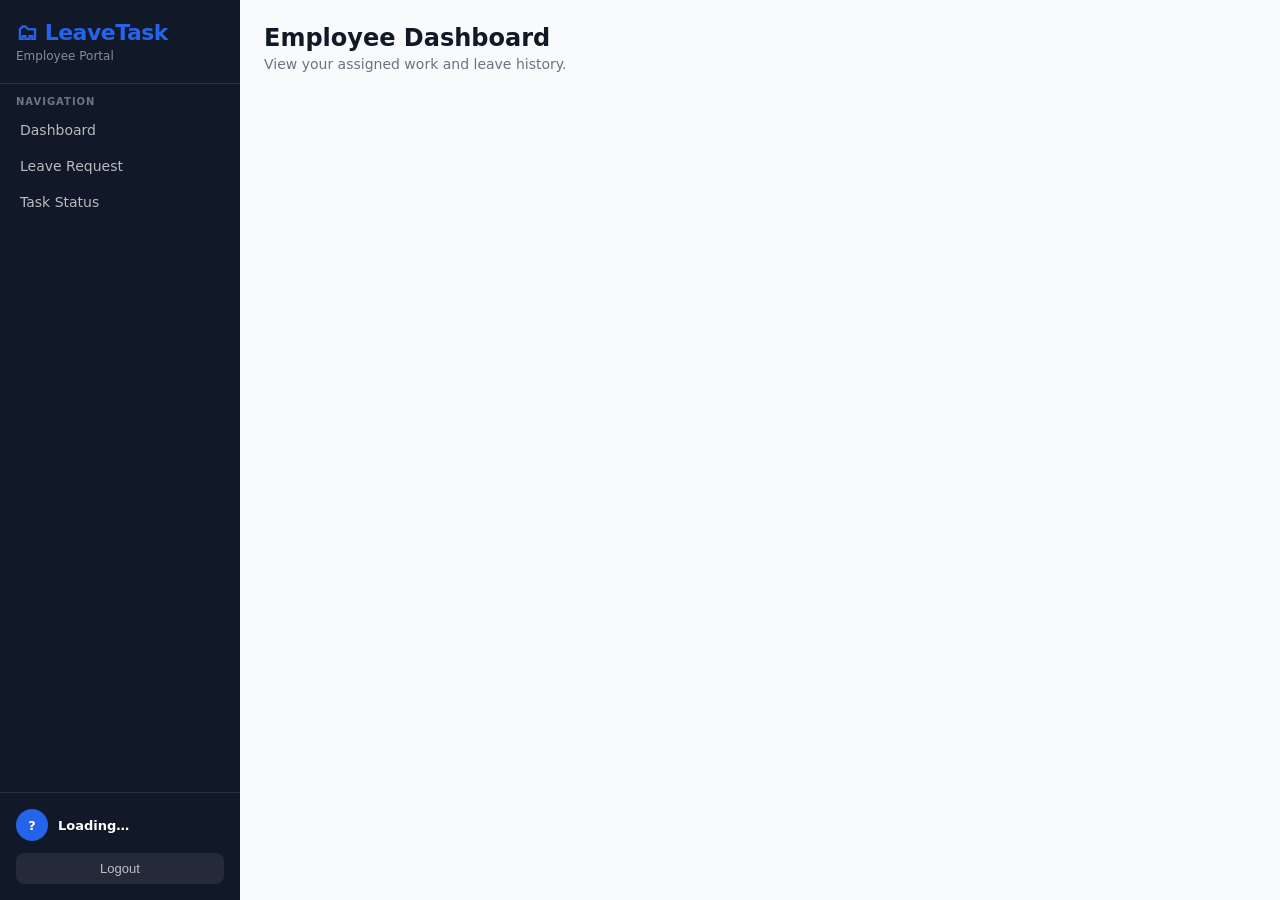
==== frontend/pages/employee-dashboard.html @ 04567659 "Initial commit: Employee Leave & Task Management System" ====
<!DOCTYPE html>
<html lang="en">
<head>
  <meta charset="UTF-8" />
  <meta name="viewport" content="width=device-width, initial-scale=1.0" />
  <title>Employee Dashboard</title>
  <link rel="stylesheet" href="../css/style.css" />
</head>
<body>
  <div class="app-layout">
    <aside class="sidebar">
      <div class="sidebar-header">
        <div class="sidebar-logo">🗂 LeaveTask</div>
        <p>Employee Portal</p>
      </div>
      <nav class="sidebar-nav">
        <div class="nav-section">
          <div class="nav-label">Navigation</div>
          <div id="nav-links">
            <a href="employee-dashboard.html">Dashboard</a>
            <a href="leave-request.html">Leave Request</a>
            <a href="task-status.html">Task Status</a>
          </div>
        </div>
      </nav>
      <div class="sidebar-footer">
        <div class="user-info">
          <div class="user-avatar" id="user-initials">?</div>
          <div>
            <div class="user-name" id="user-name">Loading…</div>
            <div class="user-role" id="user-role"></div>
          </div>
        </div>
        <button class="btn-logout" onclick="logout()">Logout</button>
      </div>
    </aside>
    <main class="main-content">
      <div class="page-header">
        <h1 id="page-title">Employee Dashboard</h1>
        <p>View your assigned work and leave history.</p>
      </div>
      <div id="alert-container"></div>
      <div class="stats-grid" id="dashboard-cards"></div>
      <div id="dashboard-details"></div>
    </main>
  </div>
  <script src="../js/app.js"></script>
</body>
</html>
---- frontend/css/style.css ----
/* ===== RESET & BASE ===== */
*, *::before, *::after { box-sizing: border-box; margin: 0; padding: 0; }

:root {
  --primary: #2563eb;
  --primary-dark: #1d4ed8;
  --primary-light: #dbeafe;
  --success: #16a34a;
  --success-light: #dcfce7;
  --danger: #dc2626;
  --danger-light: #fee2e2;
  --warning: #d97706;
  --warning-light: #fef3c7;
  --gray-50: #f9fafb;
  --gray-100: #f3f4f6;
  --gray-200: #e5e7eb;
  --gray-300: #d1d5db;
  --gray-500: #6b7280;
  --gray-700: #374151;
  --gray-900: #111827;
  --white: #ffffff;
  --shadow: 0 1px 3px rgba(0,0,0,0.1), 0 1px 2px rgba(0,0,0,0.06);
  --shadow-md: 0 4px 6px rgba(0,0,0,0.07), 0 2px 4px rgba(0,0,0,0.05);
  --shadow-lg: 0 10px 15px rgba(0,0,0,0.1), 0 4px 6px rgba(0,0,0,0.05);
  --radius: 8px;
  --radius-lg: 12px;
}

body { font-family: 'Segoe UI', system-ui, sans-serif; background: var(--gray-50); color: var(--gray-900); min-height: 100vh; }

/* ===== LAYOUT ===== */
.app-layout { display: flex; min-height: 100vh; }

.sidebar {
  width: 240px; background: var(--gray-900); color: var(--white);
  display: flex; flex-direction: column; position: fixed; height: 100vh; z-index: 100;
}
.sidebar-header { padding: 20px 16px; border-bottom: 1px solid rgba(255,255,255,0.1); }
.sidebar-header h2 { font-size: 16px; font-weight: 700; color: var(--white); }
.sidebar-header p { font-size: 12px; color: rgba(255,255,255,0.5); margin-top: 2px; }
.sidebar-logo { font-size: 22px; font-weight: 800; color: var(--primary); margin-bottom: 4px; letter-spacing: -0.5px; }

.sidebar-nav { flex: 1; padding: 12px 8px; overflow-y: auto; }
.nav-section { margin-bottom: 20px; }
.nav-label { font-size: 10px; font-weight: 600; color: rgba(255,255,255,0.4); text-transform: uppercase; letter-spacing: 1px; padding: 0 8px; margin-bottom: 6px; }
.sidebar-nav a {
  display: block; padding: 9px 12px;
  border-radius: var(--radius); cursor: pointer; color: rgba(255,255,255,0.7);
  font-size: 14px; font-weight: 500; transition: all 0.15s; text-decoration: none;
  margin-bottom: 2px;
}
.sidebar-nav a:hover { background: rgba(255,255,255,0.1); color: var(--white); }
.sidebar-nav a.active { background: var(--primary); color: var(--white); }

.sidebar-footer { padding: 16px; border-top: 1px solid rgba(255,255,255,0.1); }
.user-info { display: flex; align-items: center; gap: 10px; margin-bottom: 12px; }
.user-avatar { width: 32px; height: 32px; background: var(--primary); border-radius: 50%; display: flex; align-items: center; justify-content: center; font-size: 13px; font-weight: 700; }
.user-name { font-size: 13px; font-weight: 600; color: var(--white); }
.user-role { font-size: 11px; color: rgba(255,255,255,0.5); }
.btn-logout { width: 100%; padding: 8px; background: rgba(255,255,255,0.08); border: none; border-radius: var(--radius); color: rgba(255,255,255,0.7); font-size: 13px; cursor: pointer; transition: all 0.15s; }
.btn-logout:hover { background: var(--danger); color: var(--white); }

.main-content { margin-left: 240px; flex: 1; padding: 24px; min-height: 100vh; }

/* ===== PAGE HEADER ===== */
.page-header { margin-bottom: 24px; }
.page-header h1 { font-size: 24px; font-weight: 700; color: var(--gray-900); }
.page-header p { font-size: 14px; color: var(--gray-500); margin-top: 4px; }

/* ===== STAT CARDS ===== */
.stat-card { background: var(--white); border-radius: var(--radius-lg); padding: 20px; box-shadow: var(--shadow); border: 1px solid var(--gray-200); text-align: center; }
.stat-card h3 { font-size: 14px; font-weight: 600; color: var(--gray-500); margin-bottom: 8px; text-transform: uppercase; letter-spacing: 0.5px; }
.stat-card p { font-size: 24px; font-weight: 800; color: var(--gray-900); }

/* ===== CARD ===== */
.card { background: var(--white); border-radius: var(--radius-lg); box-shadow: var(--shadow); border: 1px solid var(--gray-200); }
.card-header { display: flex; align-items: center; justify-content: space-between; padding: 16px 20px; border-bottom: 1px solid var(--gray-200); }
.card-header h3 { font-size: 15px; font-weight: 600; color: var(--gray-900); }
.card-body { padding: 20px; }

/* ===== TABLE ===== */
.table-wrap { overflow-x: auto; }
table { width: 100%; border-collapse: collapse; font-size: 14px; }
th { background: var(--gray-50); padding: 10px 12px; text-align: left; font-size: 12px; font-weight: 600; color: var(--gray-500); text-transform: uppercase; letter-spacing: 0.5px; border-bottom: 1px solid var(--gray-200); }
td { padding: 12px; border-bottom: 1px solid var(--gray-100); color: var(--gray-700); vertical-align: middle; }
tr:last-child td { border-bottom: none; }
tr:hover td { background: var(--gray-50); }

/* ===== BUTTONS ===== */
.btn { display: inline-flex; align-items: center; gap: 6px; padding: 8px 16px; border-radius: var(--radius); font-size: 14px; font-weight: 500; cursor: pointer; border: none; transition: all 0.15s; text-decoration: none; }
.btn-primary { background: var(--primary); color: var(--white); }
.btn-primary:hover { background: var(--primary-dark); }
.btn-success { background: var(--success); color: var(--white); }
.btn-success:hover { background: #15803d; }
.btn-danger { background: var(--danger); color: var(--white); }
.btn-danger:hover { background: #b91c1c; }
.btn-outline { background: transparent; color: var(--primary); border: 1px solid var(--primary); }
.btn-outline:hover { background: var(--primary-light); }
.btn-sm { padding: 5px 10px; font-size: 12px; }
.btn-ghost { background: transparent; color: var(--gray-500); border: 1px solid var(--gray-200); }
.btn-ghost:hover { background: var(--gray-100); }

/* ===== BADGES ===== */
.badge { display: inline-flex; align-items: center; padding: 3px 10px; border-radius: 20px; font-size: 12px; font-weight: 600; }
.badge-pending { background: var(--warning-light); color: var(--warning); }
.badge-approved, .badge-completed { background: var(--success-light); color: var(--success); }
.badge-rejected { background: var(--danger-light); color: var(--danger); }
.badge-in_progress { background: var(--primary-light); color: var(--primary); }
.badge-high { background: #fee2e2; color: #dc2626; }
.badge-medium { background: #fef3c7; color: #d97706; }
.badge-low { background: #dcfce7; color: #16a34a; }

/* ===== FORMS ===== */
.form-group { margin-bottom: 16px; }
.form-label { display: block; font-size: 13px; font-weight: 600; color: var(--gray-700); margin-bottom: 6px; }
.form-control {
  width: 100%; padding: 9px 12px; border: 1px solid var(--gray-300);
  border-radius: var(--radius); font-size: 14px; color: var(--gray-900);
  background: var(--white); transition: border-color 0.15s, box-shadow 0.15s;
}
.form-control:focus { outline: none; border-color: var(--primary); box-shadow: 0 0 0 3px rgba(37,99,235,0.1); }
.form-row { display: grid; grid-template-columns: 1fr 1fr; gap: 16px; }
.form-actions { display: flex; gap: 10px; margin-top: 20px; }

/* ===== MODAL ===== */
.modal-overlay { position: fixed; inset: 0; background: rgba(0,0,0,0.5); z-index: 1000; display: flex; align-items: center; justify-content: center; padding: 20px; }
.modal { background: var(--white); border-radius: var(--radius-lg); width: 100%; max-width: 520px; box-shadow: var(--shadow-lg); animation: modalIn 0.2s ease; }
.modal-header { display: flex; align-items: center; justify-content: space-between; padding: 16px 20px; border-bottom: 1px solid var(--gray-200); }
.modal-header h3 { font-size: 16px; font-weight: 700; }
.modal-close { background: none; border: none; font-size: 20px; cursor: pointer; color: var(--gray-500); line-height: 1; padding: 0; }
.modal-close:hover { color: var(--gray-900); }
.modal-body { padding: 20px; }
.modal-footer { padding: 16px 20px; border-top: 1px solid var(--gray-200); display: flex; gap: 10px; justify-content: flex-end; }
@keyframes modalIn { from { opacity: 0; transform: scale(0.95); } to { opacity: 1; transform: scale(1); } }

/* ===== ALERTS ===== */
.alert { padding: 12px 16px; border-radius: var(--radius); font-size: 14px; margin-bottom: 16px; display: flex; align-items: center; gap: 8px; }
.alert-success { background: var(--success-light); color: var(--success); border: 1px solid #bbf7d0; }
.alert-error { background: var(--danger-light); color: var(--danger); border: 1px solid #fecaca; }

/* ===== LEAVE & TASK CARDS ===== */
.leave-card, .task-card {
  background: var(--white); border-radius: var(--radius); padding: 16px; margin-bottom: 12px;
  box-shadow: var(--shadow); border: 1px solid var(--gray-200); display: flex; justify-content: space-between; align-items: center;
}
.leave-card h4, .task-card h4 { font-size: 16px; font-weight: 600; color: var(--gray-900); margin-bottom: 4px; }
.leave-card p, .task-card p { font-size: 14px; color: var(--gray-600); margin-bottom: 2px; }
.task-card select { padding: 4px 8px; border: 1px solid var(--gray-300); border-radius: var(--radius); font-size: 12px; }
.empty-state p { font-size: 15px; }

/* ===== LOGIN PAGE ===== */
.login-page { min-height: 100vh; display: flex; align-items: center; justify-content: center; background: linear-gradient(135deg, #1e3a5f 0%, #2563eb 100%); }
.login-card { background: var(--white); border-radius: 16px; padding: 40px; width: 100%; max-width: 400px; box-shadow: var(--shadow-lg); }
.login-logo { text-align: center; margin-bottom: 28px; }
.login-logo h1 { font-size: 26px; font-weight: 800; color: var(--primary); }
.login-logo p { font-size: 14px; color: var(--gray-500); margin-top: 4px; }
.login-title { font-size: 18px; font-weight: 700; color: var(--gray-900); margin-bottom: 20px; }

/* ===== RESPONSIVE ===== */
@media (max-width: 768px) {
  .sidebar { transform: translateX(-100%); }
  .main-content { margin-left: 0; }
  .form-row { grid-template-columns: 1fr; }
  .stats-grid { grid-template-columns: 1fr 1fr; }
}
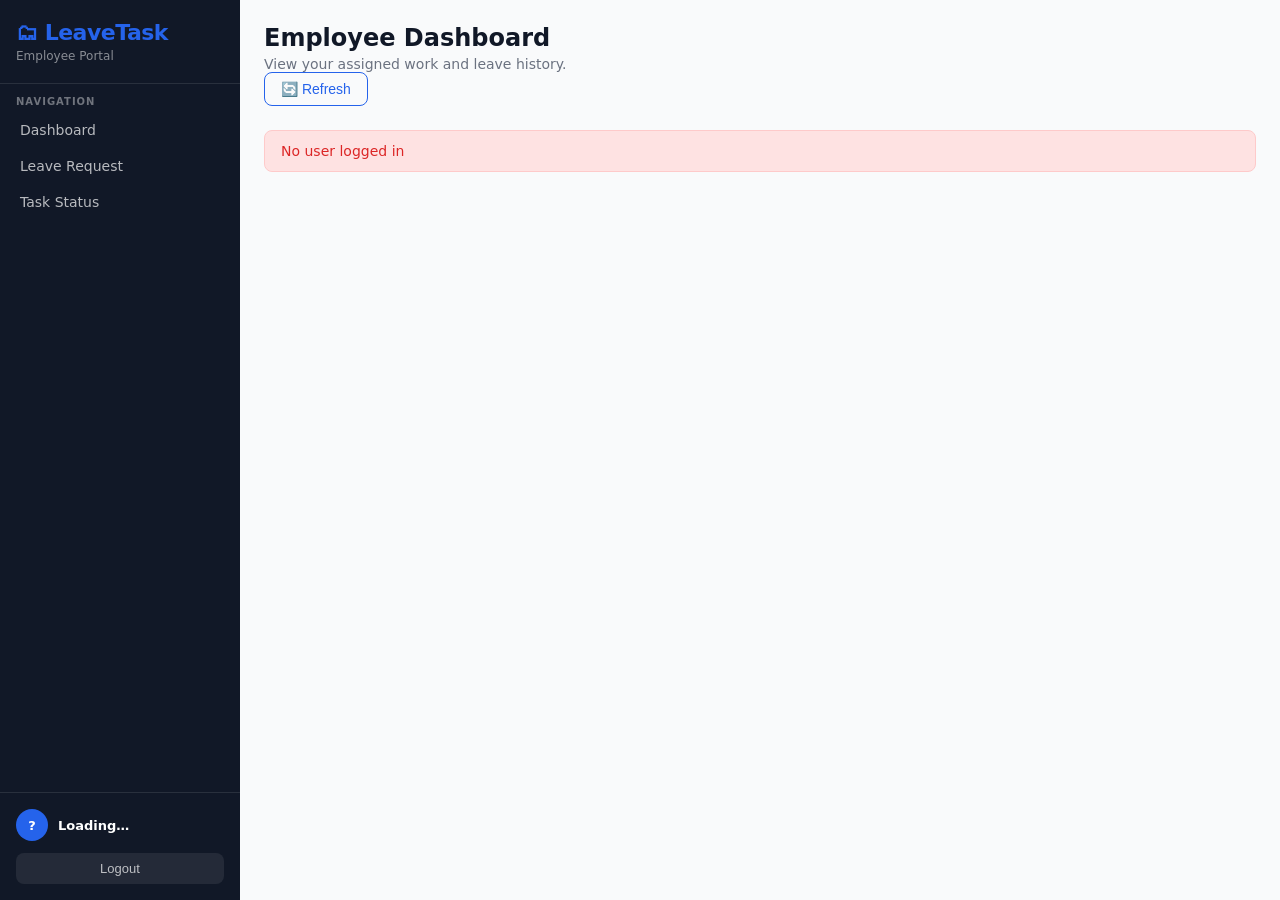
==== commit 2300a693: "updates" ====
--- a/frontend/pages/employee-dashboard.html
+++ b/frontend/pages/employee-dashboard.html
@@ -38,6 +38,7 @@
       <div class="page-header">
         <h1 id="page-title">Employee Dashboard</h1>
         <p>View your assigned work and leave history.</p>
+        <button class="btn btn-outline" onclick="loadEmployeeDashboard()" style="margin-left: auto;">🔄 Refresh</button>
       </div>
       <div id="alert-container"></div>
       <div class="stats-grid" id="dashboard-cards"></div>
--- a/frontend/css/style.css
+++ b/frontend/css/style.css
@@ -68,9 +68,53 @@
 .page-header p { font-size: 14px; color: var(--gray-500); margin-top: 4px; }
 
 /* ===== STAT CARDS ===== */
-.stat-card { background: var(--white); border-radius: var(--radius-lg); padding: 20px; box-shadow: var(--shadow); border: 1px solid var(--gray-200); text-align: center; }
-.stat-card h3 { font-size: 14px; font-weight: 600; color: var(--gray-500); margin-bottom: 8px; text-transform: uppercase; letter-spacing: 0.5px; }
-.stat-card p { font-size: 24px; font-weight: 800; color: var(--gray-900); }
+.stat-card { background: var(--white); border-radius: var(--radius-lg); padding: 20px; box-shadow: var(--shadow); border: 1px solid var(--gray-200); display: flex; align-items: center; gap: 16px; text-align: left; transition: transform 0.2s; }
+.stat-card:hover { transform: translateY(-2px); box-shadow: 0 8px 25px rgba(0,0,0,0.1); }
+.stat-card .card-icon { font-size: 32px; opacity: 0.8; }
+.stat-card .card-content { flex: 1; }
+.stat-card h3 { font-size: 14px; font-weight: 600; color: var(--gray-500); margin-bottom: 4px; text-transform: uppercase; letter-spacing: 0.5px; }
+.stat-card .card-value { font-size: 28px; font-weight: 800; color: var(--gray-900); margin-bottom: 8px; }
+.stat-card .card-trend { font-size: 12px; color: var(--gray-600); font-weight: 500; }
+.stat-card .progress-bar { width: 100%; height: 6px; background: var(--gray-200); border-radius: 3px; margin: 8px 0; overflow: hidden; }
+.stat-card .progress-fill { height: 100%; background: linear-gradient(90deg, var(--primary), var(--success)); border-radius: 3px; transition: width 0.3s; }
+
+/* Card themes */
+.card-employees .card-icon { color: #3b82f6; }
+.card-tasks .card-icon { color: #f59e0b; }
+.card-leaves .card-icon { color: #10b981; }
+.card-completed .card-icon { color: #8b5cf6; }
+.card-pending .card-icon { color: #ef4444; }
+
+/* ===== ANALYTICS ===== */
+.analytics-section { margin-top: 30px; }
+.analytics-section h2 { font-size: 20px; font-weight: 600; color: var(--gray-900); margin-bottom: 20px; }
+.analytics-grid { display: grid; grid-template-columns: repeat(auto-fit, minmax(300px, 1fr)); gap: 20px; margin-bottom: 30px; }
+.stats-grid { display: grid; grid-template-columns: repeat(auto-fit, minmax(280px, 1fr)); gap: 20px; margin-bottom: 20px; }
+.analytics-card { background: var(--white); border-radius: var(--radius-lg); padding: 20px; box-shadow: var(--shadow); border: 1px solid var(--gray-200); }
+.analytics-card h4 { font-size: 16px; font-weight: 600; color: var(--gray-900); margin-bottom: 15px; }
+.metric { display: flex; justify-content: space-between; align-items: center; margin-bottom: 10px; }
+.metric-label { font-size: 14px; color: var(--gray-600); }
+.metric-value { font-size: 16px; font-weight: 600; color: var(--gray-900); }
+
+/* ===== TASK ITEMS ===== */
+.task-item { display: flex; justify-content: space-between; align-items: center; padding: 12px 0; border-bottom: 1px solid var(--gray-100); }
+.task-item:last-child { border-bottom: none; }
+.task-info { flex: 1; }
+.task-info strong { display: block; font-size: 14px; color: var(--gray-900); margin-bottom: 4px; }
+.task-status { font-size: 12px; padding: 2px 8px; border-radius: 12px; font-weight: 500; text-transform: uppercase; letter-spacing: 0.5px; }
+.status-pending { background: #fef3c7; color: #d97706; }
+.status-in_progress { background: #dbeafe; color: #2563eb; }
+.status-completed { background: #d1fae5; color: #065f46; }
+.task-actions { margin-left: 16px; }
+.task-actions select { padding: 4px 8px; border: 1px solid var(--gray-300); border-radius: 4px; font-size: 12px; }
+
+/* ===== TASK LIST PREVIEW ===== */
+.task-list-preview { margin: 12px 0; }
+.task-preview-item { display: flex; justify-content: space-between; align-items: center; padding: 6px 0; border-bottom: 1px solid var(--gray-100); }
+.task-preview-item:last-child { border-bottom: none; }
+.task-title { font-size: 13px; color: var(--gray-900); font-weight: 500; flex: 1; margin-right: 8px; overflow: hidden; text-overflow: ellipsis; white-space: nowrap; }
+.task-status-mini { font-size: 10px; padding: 2px 6px; border-radius: 8px; font-weight: 500; text-transform: uppercase; }
+.no-tasks { font-size: 12px; color: var(--gray-500); font-style: italic; padding: 8px 0; }
 
 /* ===== CARD ===== */
 .card { background: var(--white); border-radius: var(--radius-lg); box-shadow: var(--shadow); border: 1px solid var(--gray-200); }
@@ -140,12 +184,22 @@
 
 /* ===== LEAVE & TASK CARDS ===== */
 .leave-card, .task-card {
-  background: var(--white); border-radius: var(--radius); padding: 16px; margin-bottom: 12px;
-  box-shadow: var(--shadow); border: 1px solid var(--gray-200); display: flex; justify-content: space-between; align-items: center;
-}
-.leave-card h4, .task-card h4 { font-size: 16px; font-weight: 600; color: var(--gray-900); margin-bottom: 4px; }
-.leave-card p, .task-card p { font-size: 14px; color: var(--gray-600); margin-bottom: 2px; }
-.task-card select { padding: 4px 8px; border: 1px solid var(--gray-300); border-radius: var(--radius); font-size: 12px; }
+  background: var(--white); border-radius: var(--radius); padding: 20px; margin-bottom: 16px;
+  box-shadow: var(--shadow); border: 1px solid var(--gray-200); transition: box-shadow 0.15s;
+}
+.leave-card:hover, .task-card:hover { box-shadow: var(--shadow-md); }
+.leave-card .card-header, .task-card .card-header { display: flex; justify-content: space-between; align-items: flex-start; margin-bottom: 12px; }
+.leave-card .card-header h4, .task-card .card-header h4 { font-size: 16px; font-weight: 600; color: var(--gray-900); margin: 0; }
+.leave-card .status-badge, .task-card .status-badge { padding: 4px 12px; border-radius: 20px; font-size: 12px; font-weight: 600; text-transform: uppercase; }
+.leave-card .status-pending { background: var(--warning-light); color: var(--warning); }
+.leave-card .status-approved { background: var(--success-light); color: var(--success); }
+.leave-card .status-rejected { background: var(--danger-light); color: var(--danger); }
+.task-card .status-pending { background: var(--warning-light); color: var(--warning); }
+.task-card .status-in_progress { background: var(--primary-light); color: var(--primary); }
+.task-card .status-completed { background: var(--success-light); color: var(--success); }
+.leave-card .card-details, .task-card .card-details { margin-bottom: 12px; }
+.leave-card .card-details p, .task-card .card-details p { margin: 4px 0; font-size: 14px; color: var(--gray-700); }
+.leave-card .card-actions, .task-card .card-actions { display: flex; gap: 8px; }
 .empty-state p { font-size: 15px; }
 
 /* ===== LOGIN PAGE ===== */
@@ -161,5 +215,5 @@
   .sidebar { transform: translateX(-100%); }
   .main-content { margin-left: 0; }
   .form-row { grid-template-columns: 1fr; }
-  .stats-grid { grid-template-columns: 1fr 1fr; }
+  .stats-grid { grid-template-columns: 1fr; }
 }
